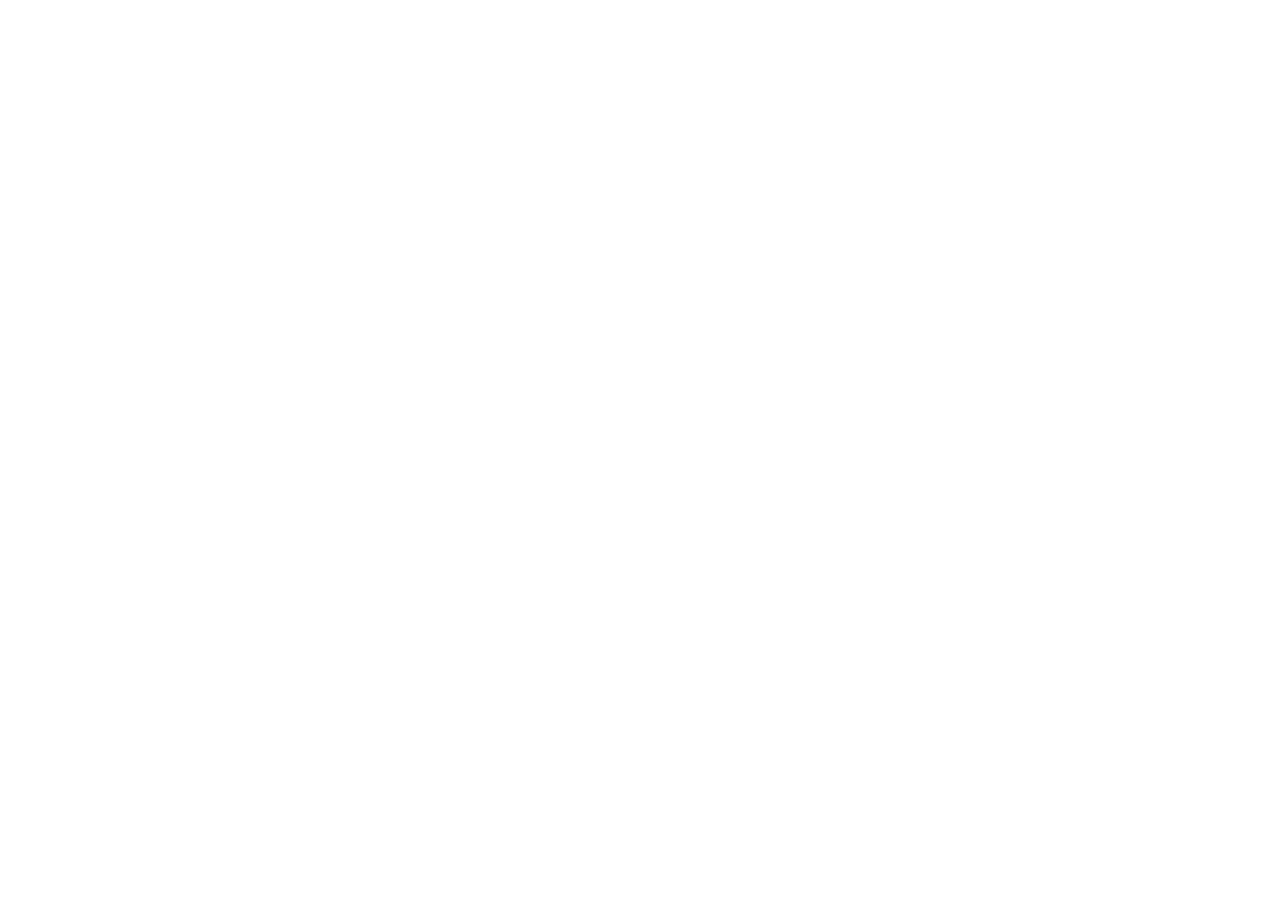
==== index.html @ afa12bf5 "feat:部署至树莓派" ====
<!DOCTYPE html>
<html lang="en">
  <head>
    <meta charset="UTF-8" />
    <meta name="viewport" content="width=device-width, initial-scale=1.0" />
    <title>WebSocket Client Example</title>
  </head>
  <body>
    <div id="messages"></div>

    <script>
      // 创建WebSocket连接
      const socket = new WebSocket("ws://192.168.10.103:12345");

      // 监听连接打开事件
      socket.addEventListener("open", function (event) {
        console.log("WebSocket连接已打开");
        // 发送消息给服务器
        socket.send("get_joystick_data");
        console.log("已发送请求获取手柄数据");
      });

      // 监听服务器发送的消息
      socket.addEventListener("message", function (event) {
        console.log("收到响应:", event.data);
        // 显示接收到的消息
        const messages = document.getElementById("messages");
        messages.innerHTML += "<p>" + event.data + "</p>";
      });

      // 监听连接关闭事件
      socket.addEventListener("close", function (event) {
        console.log("WebSocket连接已关闭");
      });

      // 监听连接错误事件
      socket.addEventListener("error", function (event) {
        console.error("WebSocket连接发生错误:", event);
      });
    </script>
  </body>
</html>
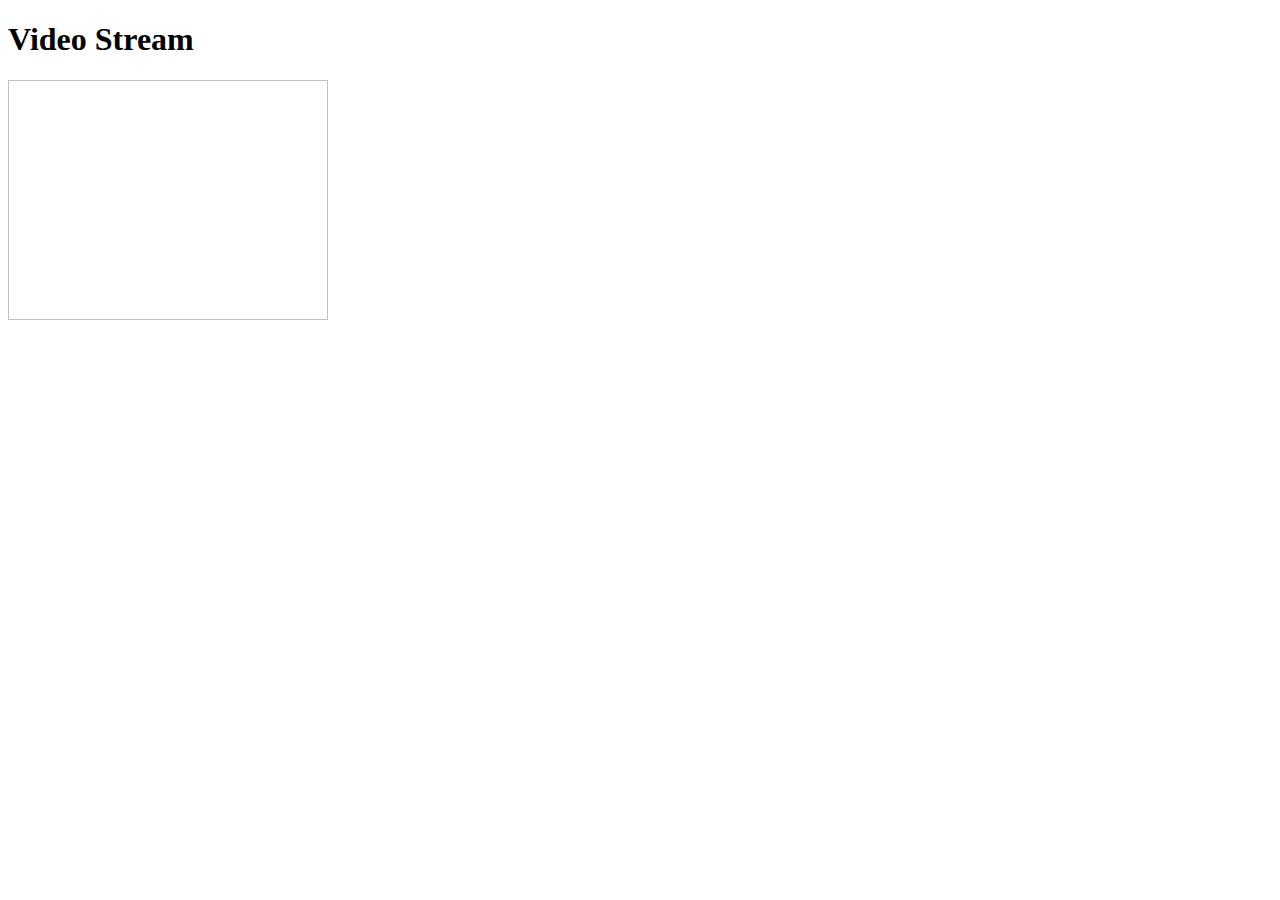
==== commit 3170bfc5: "update 更新端口和前端" ====
--- a/index.html
+++ b/index.html
@@ -3,40 +3,32 @@
   <head>
     <meta charset="UTF-8" />
     <meta name="viewport" content="width=device-width, initial-scale=1.0" />
-    <title>WebSocket Client Example</title>
+    <title>Video Stream</title>
   </head>
   <body>
-    <div id="messages"></div>
+    <h1>Video Stream</h1>
+    <img id="video" width="320" height="240" />
+    <script>
+      const video = document.getElementById("video");
+      const ws = new WebSocket("ws://192.168.10.103:8000");
 
-    <script>
-      // 创建WebSocket连接
-      const socket = new WebSocket("ws://192.168.10.103:12345");
+      ws.binaryType = "arraybuffer";
 
-      // 监听连接打开事件
-      socket.addEventListener("open", function (event) {
-        console.log("WebSocket连接已打开");
-        // 发送消息给服务器
-        socket.send("get_joystick_data");
-        console.log("已发送请求获取手柄数据");
-      });
+      ws.onmessage = function (event) {
+        const arrayBuffer = event.data;
+        const byteArray = new Uint8Array(arrayBuffer);
+        const blob = new Blob([byteArray], { type: "image/jpeg" });
+        const url = URL.createObjectURL(blob);
+        video.src = url;
+      };
 
-      // 监听服务器发送的消息
-      socket.addEventListener("message", function (event) {
-        console.log("收到响应:", event.data);
-        // 显示接收到的消息
-        const messages = document.getElementById("messages");
-        messages.innerHTML += "<p>" + event.data + "</p>";
-      });
+      ws.onopen = function () {
+        console.log("WebSocket connection established");
+      };
 
-      // 监听连接关闭事件
-      socket.addEventListener("close", function (event) {
-        console.log("WebSocket连接已关闭");
-      });
-
-      // 监听连接错误事件
-      socket.addEventListener("error", function (event) {
-        console.error("WebSocket连接发生错误:", event);
-      });
+      ws.onclose = function () {
+        console.log("WebSocket connection closed");
+      };
     </script>
   </body>
 </html>
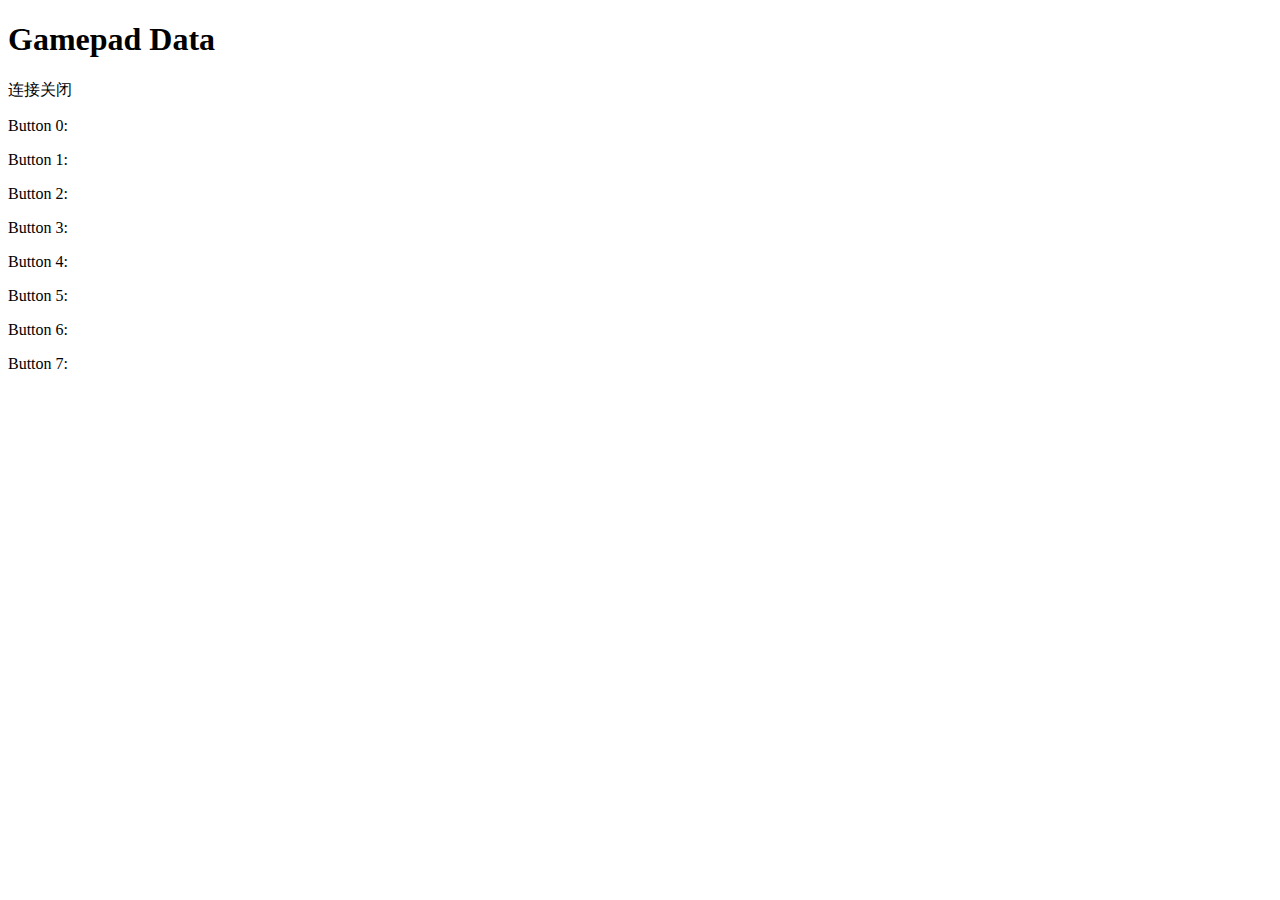
==== commit 8aac3fd7: "feat:添加RB和RT" ====
--- a/index.html
+++ b/index.html
@@ -3,32 +3,65 @@
   <head>
     <meta charset="UTF-8" />
     <meta name="viewport" content="width=device-width, initial-scale=1.0" />
-    <title>Video Stream</title>
+    <title>Gamepad Data</title>
+    <script>
+      let socket = new WebSocket("ws://192.168.10.103:8000");
+
+      socket.onopen = function (event) {
+        console.log("WebSocket 连接成功！");
+        document.getElementById("status").textContent = "连接成功";
+      };
+
+      socket.onmessage = function (event) {
+        let data = JSON.parse(event.data);
+        document.getElementById(
+          "button-0"
+        ).textContent = `Button 0: ${data.directions[0]}`;
+        document.getElementById(
+          "button-1"
+        ).textContent = `Button 1: ${data.directions[1]}`;
+        document.getElementById(
+          "button-2"
+        ).textContent = `Button 2: ${data.directions[2]}`;
+        document.getElementById(
+          "button-3"
+        ).textContent = `Button 3: ${data.directions[3]}`;
+        document.getElementById(
+          "button-4"
+        ).textContent = `Button 4: ${data.right_buttons[0]}`;
+        document.getElementById(
+          "button-5"
+        ).textContent = `Button 5: ${data.right_buttons[1]}`;
+        document.getElementById(
+          "button-6"
+        ).textContent = `Button 6: ${data.right_buttons[2]}`;
+        document.getElementById(
+          "button-7"
+        ).textContent = `Button 7: ${data.right_buttons[3]}`;
+      };
+
+      socket.onerror = function (error) {
+        console.error("WebSocket 错误:", error);
+      };
+
+      socket.onclose = function (event) {
+        console.log("WebSocket 连接关闭");
+        document.getElementById("status").textContent = "连接关闭";
+      };
+    </script>
   </head>
   <body>
-    <h1>Video Stream</h1>
-    <img id="video" width="320" height="240" />
-    <script>
-      const video = document.getElementById("video");
-      const ws = new WebSocket("ws://192.168.10.103:8000");
-
-      ws.binaryType = "arraybuffer";
-
-      ws.onmessage = function (event) {
-        const arrayBuffer = event.data;
-        const byteArray = new Uint8Array(arrayBuffer);
-        const blob = new Blob([byteArray], { type: "image/jpeg" });
-        const url = URL.createObjectURL(blob);
-        video.src = url;
-      };
-
-      ws.onopen = function () {
-        console.log("WebSocket connection established");
-      };
-
-      ws.onclose = function () {
-        console.log("WebSocket connection closed");
-      };
-    </script>
+    <h1>Gamepad Data</h1>
+    <div id="status">连接中...</div>
+    <div id="data">
+      <p id="button-0">Button 0:</p>
+      <p id="button-1">Button 1:</p>
+      <p id="button-2">Button 2:</p>
+      <p id="button-3">Button 3:</p>
+      <p id="button-4">Button 4:</p>
+      <p id="button-5">Button 5:</p>
+      <p id="button-6">Button 6:</p>
+      <p id="button-7">Button 7:</p>
+    </div>
   </body>
 </html>
